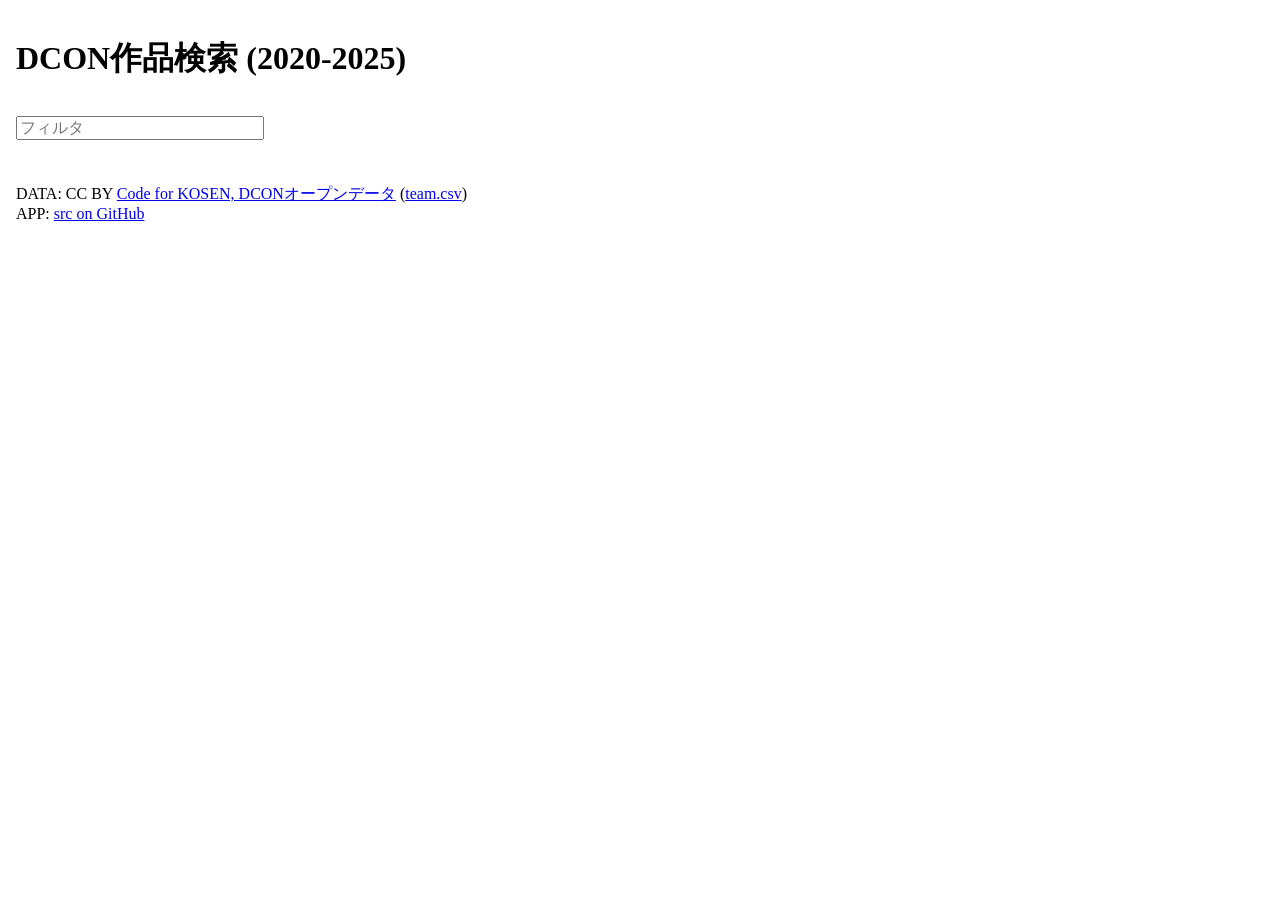
==== app/index.html @ a3470e7c "fixed title" ====
<!DOCTYPE html><html lang="ja"><head><meta charset="utf-8"><meta name="viewport" content="width=device-width"><link rel="icon" href="data:">
<title>DCON作品検索 (2020-2025)</title>
</head><body>
<header>
<h1>DCON作品検索 (2020-2025)</h1>
<input id=infilter placeholder="フィルタ">
</header>

<div id=main></div>

<script type="module">
import { CSV } from "https://code4fukui.github.io/CSV/CSV.js";
import { shuffle } from "https://js.sabae.cc/shuffle.js";

const teams = await CSV.fetchJSON("../data/team.csv");
shuffle(teams);

const isMatch = (obj, key) => {
  key = key.toLowerCase();
  const isMatch2 = (obj) => {
    for (const name in obj) {
      const val = obj[name];
      if (typeof val == "object") {
        return isMatch2(val);
      } else if (val != null && val.toString().toLowerCase().indexOf(key) >= 0) {
        return true;
      }
    }
    return false;
  };
  return isMatch2(obj);
};

const show = () => {
  const key = infilter.value;

  main.innerHTML = "";
  for (const team of teams) {
    if (!isMatch(team, key)) continue;
    const a = document.createElement("a");
    const img = new Image();
    img.src = team.作品画像URL;
    a.appendChild(img);
    const div2 = document.createElement("div");
    a.appendChild(div2);
    div2.innerHTML = `<div>${team.作品名}(${team.ID}) / ${team.高専}</div>`;
    a.setAttribute("href", team.URL);
    main.appendChild(a);
  }
};
infilter.oninput = () => show();
show();
</script>

<style>
body {
  margin: 0;
}
#main {
}
#main > a {
  display: inline-block;
  width: 24vw;
  margin: .5vw;
  vertical-align: top;
  text-decoration: none;
  line-height: 1.3;
  word-break: break-all;
}
#main > a > img {
  width: 100%;
  height: 15vh;
  object-fit: cover;
  margin-bottom: .8em;
}
header {
  padding: 1em;
}
footer {
  padding: 1em;
}
#infilter {
  font-size: 16px;
  margin: 0.8em 0;
  min-width: 15em;
}
</style>

<footer>
DATA: CC BY <a href=https://github.com/codeforkosen/dcon-opendata>Code for KOSEN, DCONオープンデータ</a> (<a href=https://codeforkosen.github.io/dcon-opendata/data/team.csv>team.csv</a>)<br>
APP: <a href=https://github.com/codeforkosen/dcon-opendata>src on GitHub</a><br>
</footer>

</body>
</html>
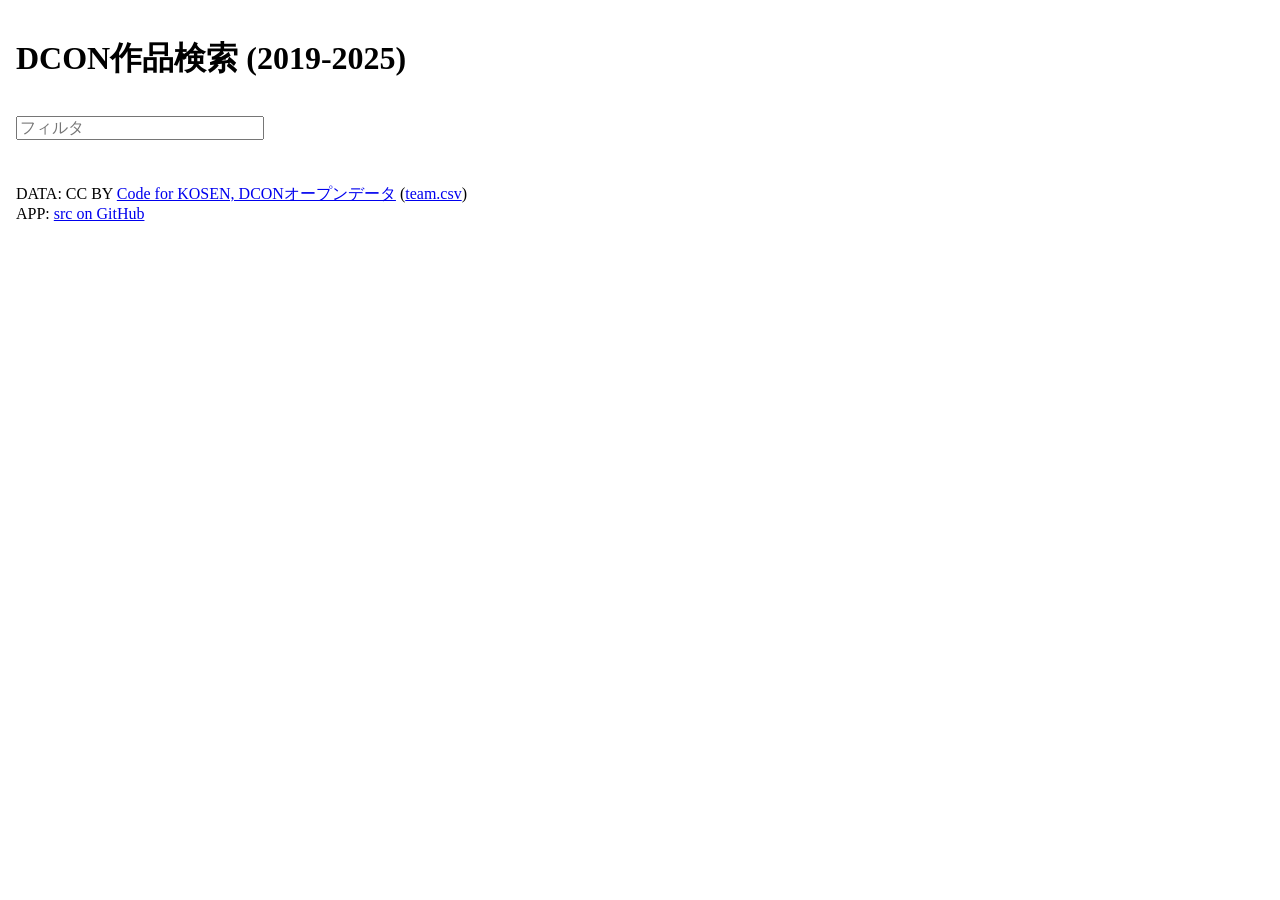
==== commit f142791e: "added 2019 data" ====
--- a/app/index.html
+++ b/app/index.html
@@ -1,8 +1,8 @@
 <!DOCTYPE html><html lang="ja"><head><meta charset="utf-8"><meta name="viewport" content="width=device-width"><link rel="icon" href="data:">
-<title>DCON作品検索 (2020-2025)</title>
+<title>DCON作品検索 (2019-2025)</title>
 </head><body>
 <header>
-<h1>DCON作品検索 (2020-2025)</h1>
+<h1>DCON作品検索 (2019-2025)</h1>
 <input id=infilter placeholder="フィルタ">
 </header>
 
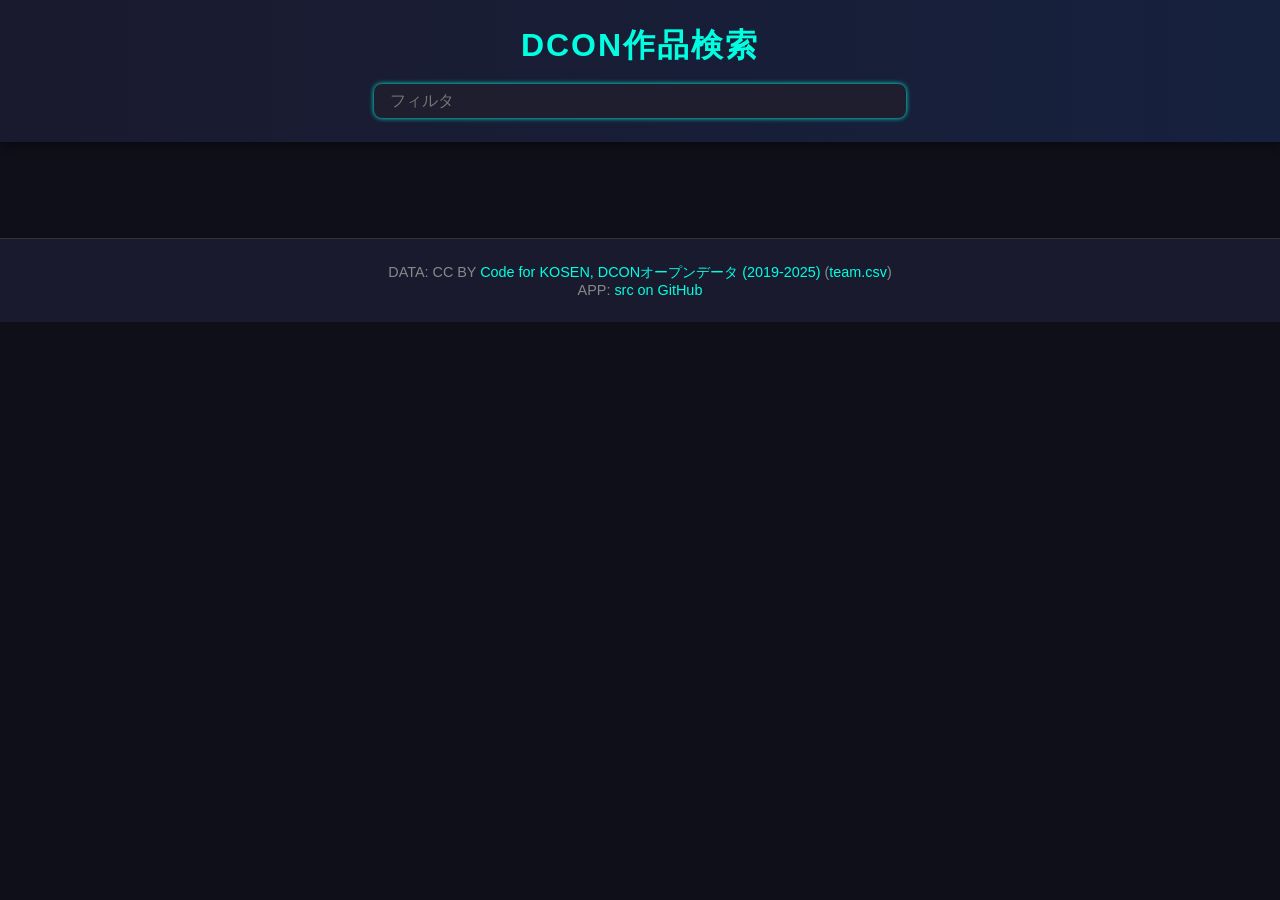
==== commit 14aae669: "changed title" ====
--- a/app/index.html
+++ b/app/index.html
@@ -1,8 +1,9 @@
 <!DOCTYPE html><html lang="ja"><head><meta charset="utf-8"><meta name="viewport" content="width=device-width"><link rel="icon" href="data:">
-<title>DCON作品検索 (2019-2025)</title>
+<title>DCON作品検索</title>
+<link rel="stylesheet" href="style.css">
 </head><body>
 <header>
-<h1>DCON作品検索 (2019-2025)</h1>
+<h1>DCON作品検索</h1>
 <input id=infilter placeholder="フィルタ">
 </header>
 
@@ -43,7 +44,8 @@
     a.appendChild(img);
     const div2 = document.createElement("div");
     a.appendChild(div2);
-    div2.innerHTML = `<div>${team.作品名}(${team.ID}) / ${team.高専}</div>`;
+    const presen = team.プレゼンURL ? ` (<a href=${team.プレゼンURL} target=_blank>動画</a>)` : "";
+    div2.innerHTML = `<div>${team.作品名}(${team.ID}) / ${team.高専}${presen}</div>`;
     a.setAttribute("href", team.URL);
     main.appendChild(a);
   }
@@ -52,42 +54,8 @@
 show();
 </script>
 
-<style>
-body {
-  margin: 0;
-}
-#main {
-}
-#main > a {
-  display: inline-block;
-  width: 24vw;
-  margin: .5vw;
-  vertical-align: top;
-  text-decoration: none;
-  line-height: 1.3;
-  word-break: break-all;
-}
-#main > a > img {
-  width: 100%;
-  height: 15vh;
-  object-fit: cover;
-  margin-bottom: .8em;
-}
-header {
-  padding: 1em;
-}
-footer {
-  padding: 1em;
-}
-#infilter {
-  font-size: 16px;
-  margin: 0.8em 0;
-  min-width: 15em;
-}
-</style>
-
 <footer>
-DATA: CC BY <a href=https://github.com/codeforkosen/dcon-opendata>Code for KOSEN, DCONオープンデータ</a> (<a href=https://codeforkosen.github.io/dcon-opendata/data/team.csv>team.csv</a>)<br>
+DATA: CC BY <a href=https://github.com/codeforkosen/dcon-opendata>Code for KOSEN, DCONオープンデータ (2019-2025)</a> (<a href=https://codeforkosen.github.io/dcon-opendata/data/team.csv>team.csv</a>)<br>
 APP: <a href=https://github.com/codeforkosen/dcon-opendata>src on GitHub</a><br>
 </footer>
 
--- a/app/style.css
+++ b/app/style.css
@@ -0,0 +1,96 @@
+body {
+  font-family: 'Helvetica Neue', sans-serif;
+  background: #0f0f1a;
+  color: #fff;
+  margin: 0;
+  padding: 0;
+}
+
+header {
+  background: linear-gradient(90deg, #1a1a2e, #16213e);
+  padding: 1.5rem;
+  text-align: center;
+  box-shadow: 0 4px 8px rgba(0,0,0,0.4);
+}
+
+header h1 {
+  margin: 0 0 1rem;
+  font-size: 2rem;
+  color: #00ffe1;
+  letter-spacing: 2px;
+}
+
+#infilter {
+  padding: 0.5rem 1rem;
+  font-size: 1rem;
+  width: 80%;
+  max-width: 500px;
+  border-radius: 8px;
+  border: none;
+  background: #1e1e2f;
+  color: #00ffe1;
+  outline: none;
+  box-shadow: 0 0 5px #00ffe1;
+}
+
+#main {
+  display: grid;
+  grid-template-columns: repeat(auto-fit, minmax(250px, 1fr));
+  gap: 1.5rem;
+  padding: 2rem;
+}
+
+#main > a {
+  background: #1c1c2b;
+  border-radius: 12px;
+  overflow: hidden;
+  text-decoration: none;
+  color: #fff;
+  transition: transform 0.3s, box-shadow 0.3s;
+  box-shadow: 0 4px 10px rgba(0,0,0,0.5);
+  display: flex;
+  flex-direction: column;
+}
+
+#main div > a {
+  color: white !important;
+}
+
+#main a:hover {
+  transform: scale(1.05);
+  box-shadow: 0 6px 20px #00ffe1;
+}
+
+#main a img {
+  width: 100%;
+  height: 160px;
+  object-fit: cover;
+  border-bottom: 1px solid #333;
+}
+
+#main a div {
+  padding: 1rem;
+  font-size: 1rem;
+  text-align: center;
+}
+
+footer {
+  background: #1a1a2e;
+  color: #888;
+  text-align: center;
+  font-size: 0.9rem;
+  padding: 1.5rem;
+  border-top: 1px solid #333;
+  margin-top: 2rem;
+}
+
+footer a {
+  color: #00ffe1;
+  text-decoration: none;
+  transition: color 0.3s;
+}
+
+footer a:hover {
+  color: #ffffff;
+  text-decoration: underline;
+}
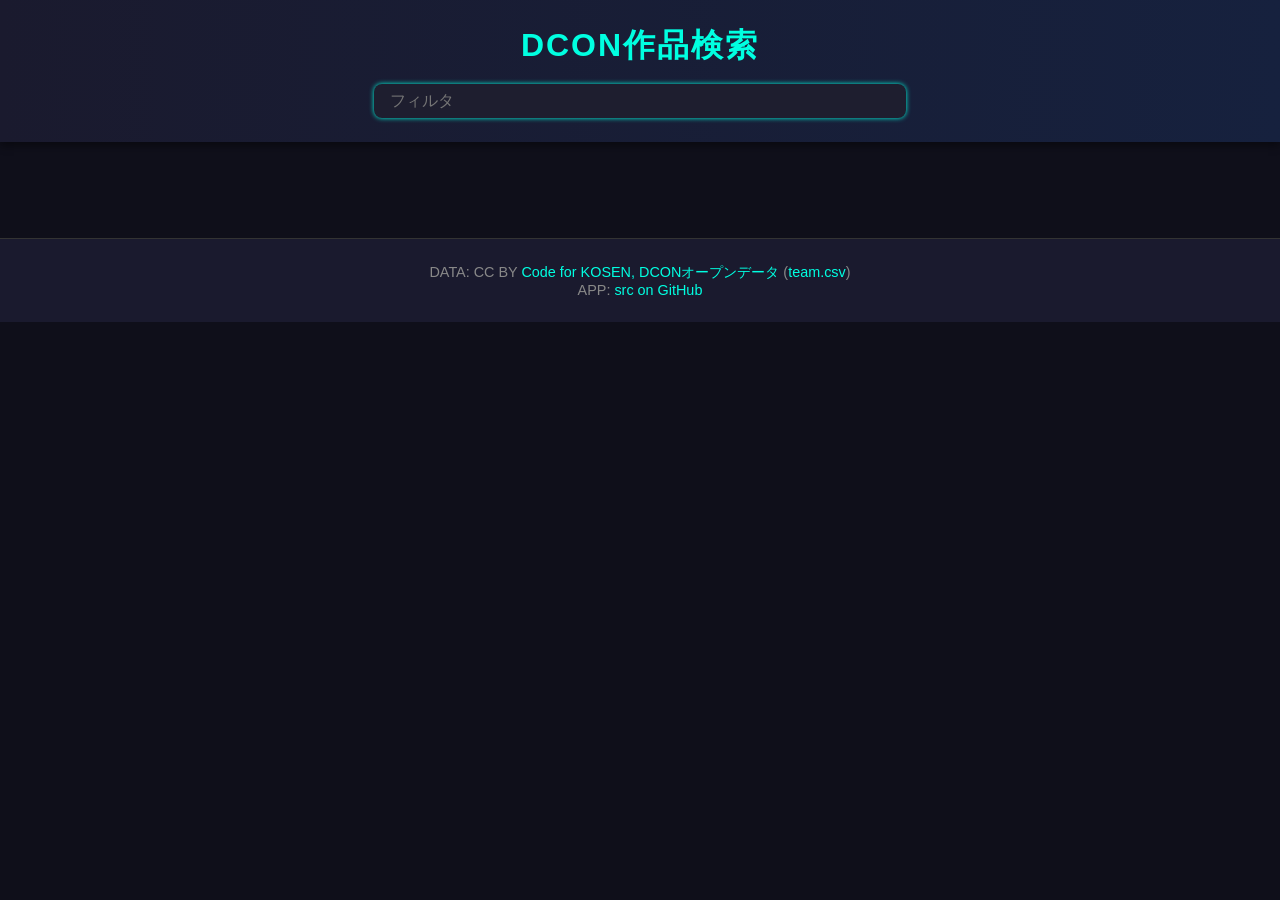
==== commit c82b31c5: "remove year" ====
--- a/app/index.html
+++ b/app/index.html
@@ -14,7 +14,16 @@
 import { shuffle } from "https://js.sabae.cc/shuffle.js";
 
 const teams = await CSV.fetchJSON("../data/team.csv");
-shuffle(teams);
+//console.log(teams.map(i => i.ID));
+const tosort = id => {
+  const ss = id.split("_");
+  const year = parseInt(ss[0].substring(4));
+  const num = parseInt(ss[1]);
+  return year * 100 - num;
+};
+teams.sort((a, b) => tosort(b.ID) - tosort(a.ID));
+//teams.reverse();
+//shuffle(teams);
 
 const isMatch = (obj, key) => {
   key = key.toLowerCase();
@@ -55,7 +64,7 @@
 </script>
 
 <footer>
-DATA: CC BY <a href=https://github.com/codeforkosen/dcon-opendata>Code for KOSEN, DCONオープンデータ (2019-2025)</a> (<a href=https://codeforkosen.github.io/dcon-opendata/data/team.csv>team.csv</a>)<br>
+DATA: CC BY <a href=https://github.com/codeforkosen/dcon-opendata>Code for KOSEN, DCONオープンデータ</a> (<a href=https://codeforkosen.github.io/dcon-opendata/data/team.csv>team.csv</a>)<br>
 APP: <a href=https://github.com/codeforkosen/dcon-opendata>src on GitHub</a><br>
 </footer>
 
